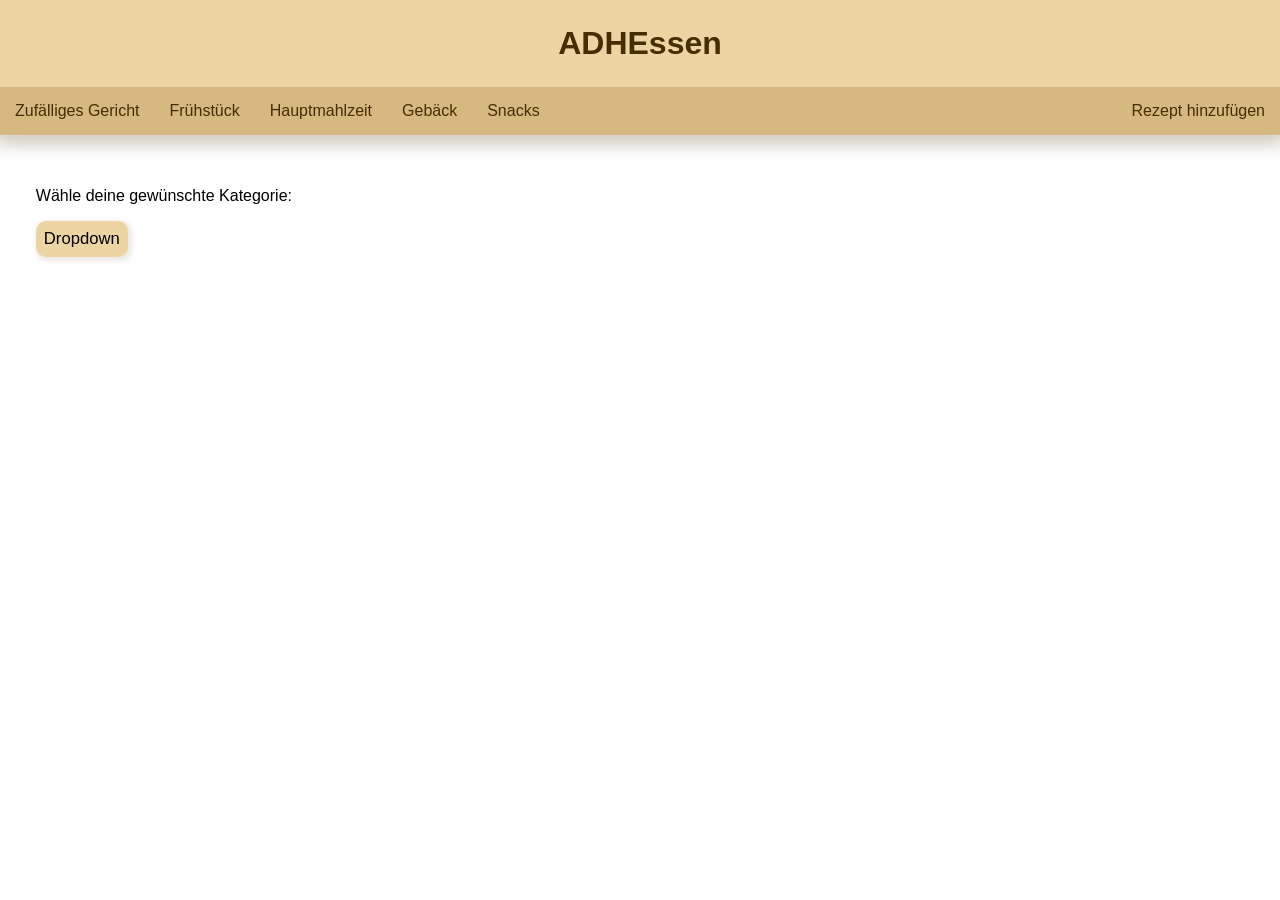
==== index.html @ 02a065a3 "added page addMeal, updated style" ====
<!DOCTYPE html>
<html lang="en">
<head>
    <meta charset="UTF-8">
    <meta name="viewport" content="width=device-width, initial-scale=1.0">
    <link rel="stylesheet" href="style.css">
    <title>ADHEssen Gerichtsauswahl</title>
</head>
<body>
    <header>
        <h1>ADHEssen</h1>
        <nav class="navbar">
            <ul>
                <li><a href="index.html">Zufälliges Gericht</a></li>
                <li><a href="breakfast.html">Frühstück</a></li>
                <li><a href="lunch.html">Hauptmahlzeit</a></li>
                <li><a href="baked.html">Gebäck</a></li>
                <li><a href="snacks.html">Snacks</a></li>
                <li style="float:right"><a href="addMeal.html">Rezept hinzufügen</a></li>
            </ul>
        </nav>
    </header>

    <main>
        <!-- Da ich scheinbar die hover-Option des Dropdownmenüs nicht stylen kann, muss ich eben ein eigenes bauen -->
        <div class="dropdown" id="dropdown">
            <p>Wähle deine gewünschte Kategorie: </p>
            <button onclick="showDropdown()" class="drpdwnBtn">Dropdown</button>
            <div>
                <ul class="dropdownContent" id="dropdownContent">
                    <li><button onclick="getRandomMeal('all')">alle</button></li>
                    <li><button onclick="getRandomMeal('Frühstück')">Frühstück</button></li>
                    <li><button onclick="getRandomLunch()">Hauptgericht</button></li>
                    <li><button onclick="getRandomMeal('Snack')">Snack</button></li>
                    <li><button onclick="getRandomMeal('Nudeln')">Kategorie Nudeln</button></li>
                    <li><button onclick="getRandomMeal('Reis')">Kategorie Reis</button></li>
                    <li><button onclick="getRandomMeal('Kartoffeln')">Kategorie Kartoffeln</button></li>
                    <li><button onclick="getRandomMeal('Suppen')">Kategorie Suppen</button></li>
                    <li><button onclick="getRandomMeal('Bohnen')">Kategorie Bohnen</button></li>
                    <li><button onclick="getRandomMeal('Sonstiges')">Kategorie Sonstiges</button></li>
                    <li><button onclick="getRandomMeal('Gebäck')">Gebäck</button></li>
                </ul>
            </div>
        </div>

        <div class="output" id="output"></div>
    </main>

    <footer>
        
    </footer>
    <script src="ADHEssenSelector.js"></script>
</body>
</html>
---- style.css ----
body{
    margin: 0;
    font-family: 'Franklin Gothic Medium', 'Arial Narrow', Arial, sans-serif;
}
header{
    background-color: #edd4a3;
    color: #472d00;
    text-align: center;
    margin: 0;
    box-shadow: 0px 5px 15px 5px #472d003d;
}
header h1{
    padding: 25px;
    margin: 0;
}

/* ---------------------------------------------------------------------------------------------- */

.navbar ul{
    list-style-type: none;
    background-color: #d6b980;
    padding: 0;
    margin: 0;
    overflow: hidden;
    text-align: center;
}
.navbar a{
    text-decoration: none;
    padding: 15px;
    color: #472d00;
    margin: 0;
    transition-timing-function: ease;
    transition: 0.3s;
}
.navbar li{
    float: left; /* Makes <li> elements float next to each other und dann bei .navbar ul overflow hidden, damit items nicht aus der Liste fallen oder so */
    padding-bottom: 15px;
    padding-top: 15px;
}
.navbar ul{
    position: sticky;
    top: 0;
}
.navbar ul li a:hover {
    background-color: #cba665;
    color: #352100;
    border-radius: 8px;
    box-shadow: 0px 0px 1px 1px inset #d6b980;
}
.navbar ul li a:active {
    background-color: #b88341;
    color: #281900;
}

/* ---------------------------------------------------------------------------------------------- */

main{
    padding: 2.8%;
    flex: 1;
}
.drpdwnBtn{
    border-radius: 10px;
    font-size: 12.5pt;
    padding: 8px;
    border: none;
    background-color: #edd4a3;
    box-shadow: 2px 2px 5px 2px #472d001b;
    transition-timing-function: ease;
    transition: 0.4s;
}
.drpdwnBtn:hover{
    background-color: #cba665;
    cursor: pointer;
    font-size: 16pt;
    padding: 15px;
    border-radius: 17px;
    box-shadow: 3px 3px 10px 3px #472d003d;
}
.drpdwnBtn:active{
    background-color: #b88341;
}

.dropdownContent{
    display: none;
    list-style-type: none;
    background-color: #edd4a3;
    color: #352100;
    border-radius: 10px;
    transition-timing-function: ease;
    transition: 0.4s;
    box-shadow: 5px 5px 15px 5px #472d003d;
}
.dropdownContent.show{
    display: block;
    width: 15%;
}
.dropdownContent.show li{
    padding: 5px;
}
.dropdownContent.show li:hover{
    background-color: #cba665;
    cursor: pointer;
    border-radius: 10px;
}
.dropdownContent.show li:active{
    background-color: #b88341;
}
.dropdownContent.show button{
    background-color: transparent;
    border: none;
    font-size: 12pt;
}
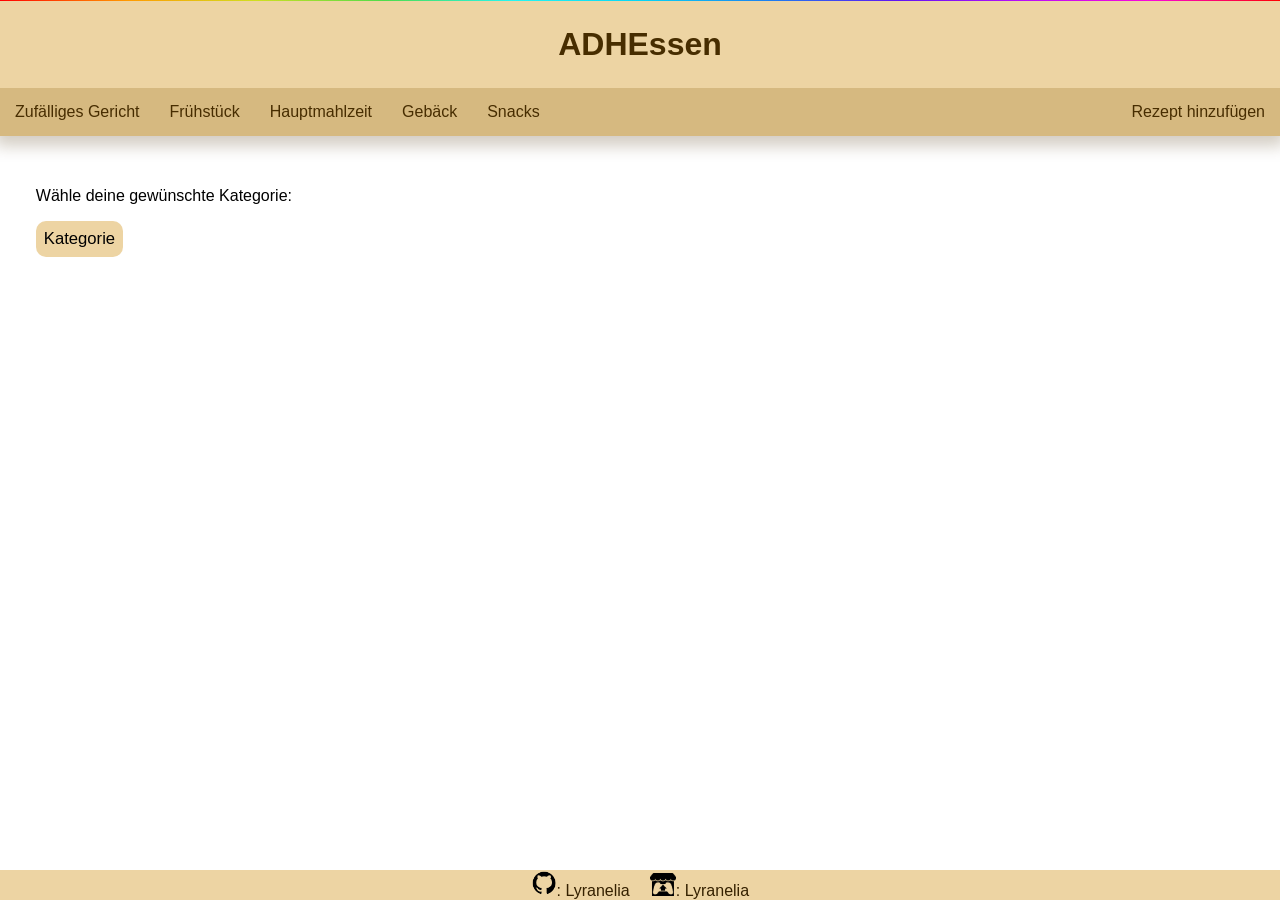
==== commit 7185c769: "refined dropdown menu and form" ====
--- a/index.html
+++ b/index.html
@@ -8,6 +8,7 @@
 </head>
 <body>
     <header>
+        <div class="balken"></div>
         <h1>ADHEssen</h1>
         <nav class="navbar">
             <ul>
@@ -25,20 +26,20 @@
         <!-- Da ich scheinbar die hover-Option des Dropdownmenüs nicht stylen kann, muss ich eben ein eigenes bauen -->
         <div class="dropdown" id="dropdown">
             <p>Wähle deine gewünschte Kategorie: </p>
-            <button onclick="showDropdown()" class="drpdwnBtn">Dropdown</button>
+            <button onclick="showDropdown()" class="drpdwnBtn">Kategorie</button>
             <div>
                 <ul class="dropdownContent" id="dropdownContent">
-                    <li><button onclick="getRandomMeal('all')">alle</button></li>
-                    <li><button onclick="getRandomMeal('Frühstück')">Frühstück</button></li>
-                    <li><button onclick="getRandomLunch()">Hauptgericht</button></li>
-                    <li><button onclick="getRandomMeal('Snack')">Snack</button></li>
-                    <li><button onclick="getRandomMeal('Nudeln')">Kategorie Nudeln</button></li>
-                    <li><button onclick="getRandomMeal('Reis')">Kategorie Reis</button></li>
-                    <li><button onclick="getRandomMeal('Kartoffeln')">Kategorie Kartoffeln</button></li>
-                    <li><button onclick="getRandomMeal('Suppen')">Kategorie Suppen</button></li>
-                    <li><button onclick="getRandomMeal('Bohnen')">Kategorie Bohnen</button></li>
-                    <li><button onclick="getRandomMeal('Sonstiges')">Kategorie Sonstiges</button></li>
-                    <li><button onclick="getRandomMeal('Gebäck')">Gebäck</button></li>
+                    <li><button onclick="selectCategory('alle'); getRandomMeal('all');">alle</button></li>
+                    <li><button onclick="selectCategory('Frühstück'); getRandomMeal('Frühstück')">Frühstück</button></li>
+                    <li><button onclick="selectCategory('Hauptgericht'); getRandomMeal()">Hauptgericht</button></li>
+                    <li><button onclick="selectCategory('Snack'); getRandomMeal('Snack')">Snack</button></li>
+                    <li><button onclick="selectCategory('Hauptgericht: Nudeln'); getRandomMeal('Nudeln')">Kategorie Nudeln</button></li>
+                    <li><button onclick="selectCategory('Hauptgericht: Reis'); getRandomMeal('Reis')">Kategorie Reis</button></li>
+                    <li><button onclick="selectCategory('Hauptgericht: Kartoffeln'); getRandomMeal('Kartoffeln')">Kategorie Kartoffeln</button></li>
+                    <li><button onclick="selectCategory('Hauptgericht: Suppen'); getRandomMeal('Suppen')">Kategorie Suppen</button></li>
+                    <li><button onclick="selectCategory('Hauptgericht: Bohnen'); getRandomMeal('Bohnen')">Kategorie Bohnen</button></li>
+                    <li><button onclick="selectCategory('Hauptgericht: Sonstiges'); getRandomMeal('Sonstiges')">Kategorie Sonstiges</button></li>
+                    <li><button onclick="selectCategory('Gebäck'); getRandomMeal('Gebäck')">Gebäck</button></li>
                 </ul>
             </div>
         </div>
@@ -47,7 +48,9 @@
     </main>
 
     <footer>
-        
+        <a href="https://github.com/Lyranelia/"><img src="./src/GitHub Logo.png" width="2%" alt="GitHub Logo">: Lyranelia</a>
+        <a href="https://lyranelia.itch.io/"><img src="./src/itchio logo.png" width="2%" alt="itch.io Logo">: Lyranelia</a>
+        <div class="balken"></div>
     </footer>
     <script src="ADHEssenSelector.js"></script>
 </body>
--- a/style.css
+++ b/style.css
@@ -8,6 +8,11 @@
     text-align: center;
     margin: 0;
     box-shadow: 0px 5px 15px 5px #472d003d;
+}
+.balken{
+    width: 100%;
+    height: 0.5px;
+    background: linear-gradient(90deg, rgba(255,0,0,1) 0%, rgba(255,154,0,1) 10%, rgba(208,222,33,1) 20%, rgba(79,220,74,1) 30%, rgb(38, 245, 241) 40%, rgb(7, 213, 245) 50%, rgba(28,127,238,1) 60%, rgba(95,21,242,1) 70%, rgba(186,12,248,1) 80%, rgba(251,7,217,1) 90%, rgba(255,0,0,1) 100%);
 }
 header h1{
     padding: 25px;
@@ -64,7 +69,6 @@
     padding: 8px;
     border: none;
     background-color: #edd4a3;
-    box-shadow: 2px 2px 5px 2px #472d001b;
     transition-timing-function: ease;
     transition: 0.4s;
 }
@@ -74,39 +78,114 @@
     font-size: 16pt;
     padding: 15px;
     border-radius: 17px;
-    box-shadow: 3px 3px 10px 3px #472d003d;
 }
 .drpdwnBtn:active{
     background-color: #b88341;
 }
 
+#drpdwnBtnAddMeal, .submitBtn{
+    border-radius: 10px;
+    font-size: 12.5pt;
+    padding: 8px;
+    border: none;
+    background-color: #edd4a3;
+    transition-timing-function: ease;
+    transition: 0.4s;
+}
+#drpdwnBtnAddMeal:hover, .submitBtn:hover{
+    background-color: #cba665;
+    cursor: pointer;
+    font-size: 14pt;
+    padding: 11px;
+    border-radius: 14px;
+}
+#drpdwnBtnAddMeal:active, .submitBtn:active{
+    background-color: #b88341;
+}
+
 .dropdownContent{
     display: none;
-    list-style-type: none;
+    transition-timing-function: ease;
+    transition: 0.4s;
+}
+.dropdownContent.show{
+    display: block;
+    position: absolute;
+    z-index: 5;
+    margin-left: 18%;
+    margin-top: 24%;
+    width: 15%;
     background-color: #edd4a3;
     color: #352100;
     border-radius: 10px;
-    transition-timing-function: ease;
-    transition: 0.4s;
+    list-style-type: none;
     box-shadow: 5px 5px 15px 5px #472d003d;
 }
-.dropdownContent.show{
-    display: block;
-    width: 15%;
-}
-.dropdownContent.show li{
+.dropdownContent.show button{
+    background-color: transparent;
+    text-align: left;
+    border: none;
+    font-size: 12pt;
+    width: 100%;
+    height: 100%;
     padding: 5px;
 }
-.dropdownContent.show li:hover{
+.dropdownContent.show button:hover{
     background-color: #cba665;
     cursor: pointer;
     border-radius: 10px;
 }
-.dropdownContent.show li:active{
+.dropdownContent.show button:active{
     background-color: #b88341;
 }
-.dropdownContent.show button{
-    background-color: transparent;
+
+/* ---------------------------------------------------------------------------------------------- */
+
+form{
+    display: flex;
+    flex-direction: column;
+}
+form > div{
+    display: flex;
+    align-items: center;
+    gap: 12px;
+    margin: 5px;
+}
+form label{
+    width: 15%;
+    flex-shrink: 0;
+    text-align: right;
+}
+form input, form button,
+form .dropdown{
+    flex: 0.4;
+}
+
+input{
+    padding: 10px;
+    border-radius: 10px;
     border: none;
-    font-size: 12pt;
+    background-color: #f9e6c0;
+    color: #352100;
+    font-size: 13.5pt;
+}
+
+.submitBtn{   /* erbt alles von weiter oben bei #drpdwnBtnAddMeal */
+    flex: 0.5;
+    margin-top: 3.5%;
+}
+
+/* ---------------------------------------------------------------------------------------------- */
+
+footer{
+    position: fixed;
+    bottom: 0;
+    background-color: #edd4a3;
+    width: 100%;
+    text-align: center;
+}
+footer a{
+    text-decoration: none;
+    color: #352100;
+    padding: 8px;
 }
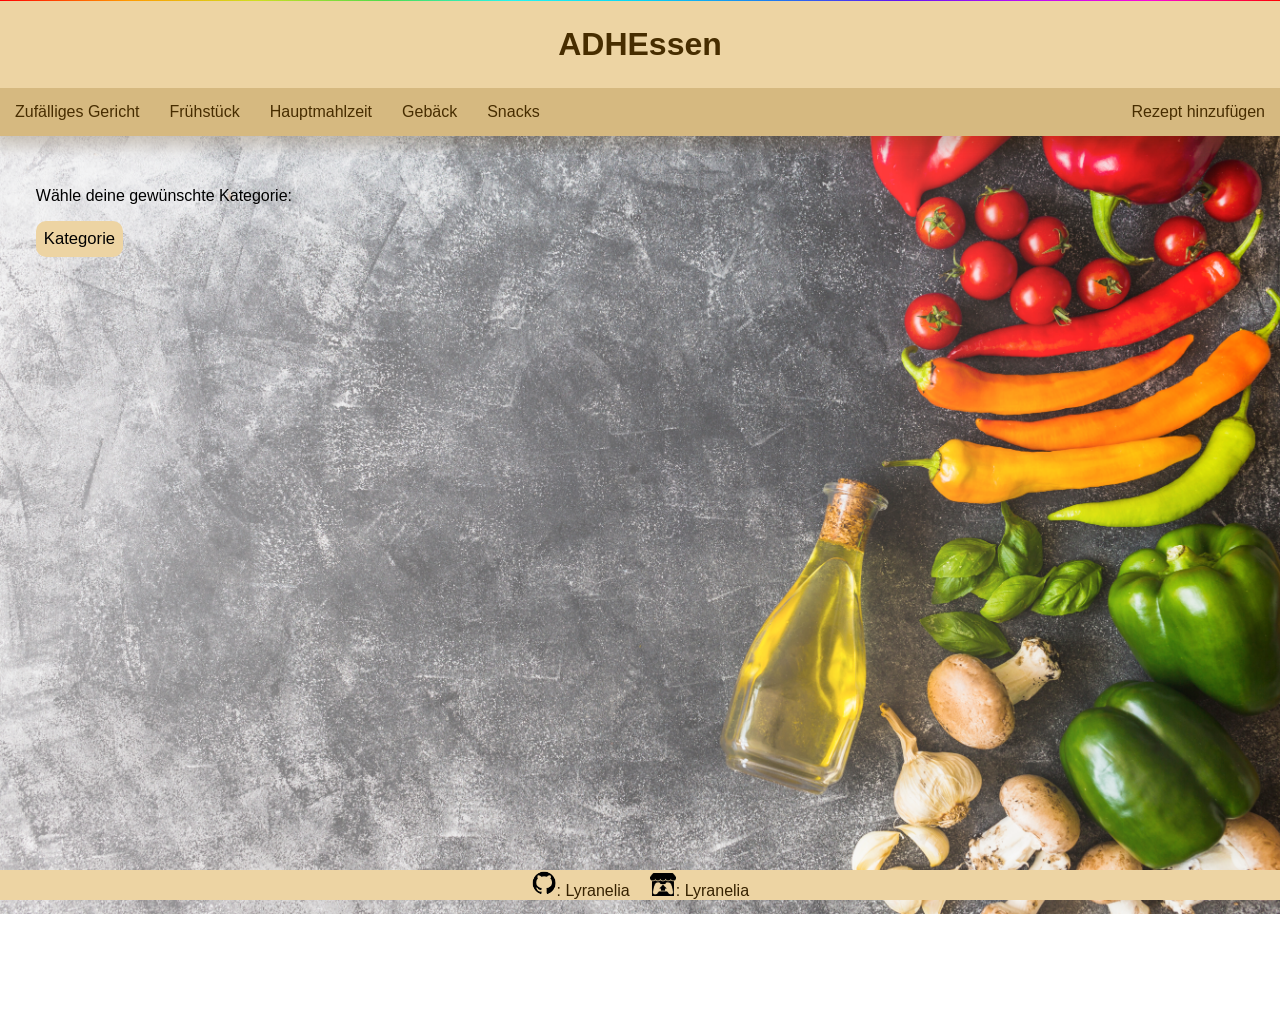
==== commit 6316ef3c: "added background, fixed js issue with the 'random' page" ====
--- a/index.html
+++ b/index.html
@@ -48,8 +48,8 @@
     </main>
 
     <footer>
-        <a href="https://github.com/Lyranelia/"><img src="./src/GitHub Logo.png" width="2%" alt="GitHub Logo">: Lyranelia</a>
-        <a href="https://lyranelia.itch.io/"><img src="./src/itchio logo.png" width="2%" alt="itch.io Logo">: Lyranelia</a>
+        <a href="https://github.com/Lyranelia/" target="_blank"><img src="./src/GitHub Logo.png" width="2%" alt="GitHub Logo">: Lyranelia</a>
+        <a href="https://lyranelia.itch.io/" target="_blank"><img src="./src/itchio logo.png" width="2%" alt="itch.io Logo">: Lyranelia</a>
         <div class="balken"></div>
     </footer>
     <script src="ADHEssenSelector.js"></script>
--- a/style.css
+++ b/style.css
@@ -60,8 +60,27 @@
 /* ---------------------------------------------------------------------------------------------- */
 
 main{
+    position: relative;
     padding: 2.8%;
     flex: 1;
+}
+main::before{
+    position: absolute;
+    content: "";
+    background-image: url(./src/olive-oil-with-colorful-vegetables-grunge-textured-background.jpg);
+    background-repeat: no-repeat;
+    background-attachment: fixed;
+    height: 100vh;
+    inset: 0;
+    background-size: cover;
+    /* opacity: 0.7; */
+    /* -webkit-mask-image: linear-gradient(to right, rgba(0, 0, 0, 0.215), rgba(0, 0, 0, 0)); */
+    mask-image: linear-gradient(to right, rgba(0, 0, 0, 0.5), rgba(0, 0, 0, 1));
+    z-index: -1;
+}
+
+.dropdown{
+    position: relative;
 }
 .drpdwnBtn{
     border-radius: 10px;
@@ -83,7 +102,7 @@
     background-color: #b88341;
 }
 
-#drpdwnBtnAddMeal, .submitBtn{
+#drpdwnBtnAddMeal, .submitBtn, .removeIngredientBtn{
     border-radius: 10px;
     font-size: 12.5pt;
     padding: 8px;
@@ -92,19 +111,21 @@
     transition-timing-function: ease;
     transition: 0.4s;
 }
-#drpdwnBtnAddMeal:hover, .submitBtn:hover{
+#drpdwnBtnAddMeal:hover, .submitBtn:hover, .removeIngredientBtn:hover{
     background-color: #cba665;
     cursor: pointer;
     font-size: 14pt;
     padding: 11px;
     border-radius: 14px;
 }
-#drpdwnBtnAddMeal:active, .submitBtn:active{
+#drpdwnBtnAddMeal:active, .submitBtn:active, .removeIngredientBtn:active{
     background-color: #b88341;
 }
 
 .dropdownContent{
     display: none;
+    padding: 0;
+    margin: 0;
     transition-timing-function: ease;
     transition: 0.4s;
 }
@@ -112,14 +133,16 @@
     display: block;
     position: absolute;
     z-index: 5;
-    margin-left: 18%;
-    margin-top: 24%;
+    /* margin-left: 18%;
+    margin-top: 24%; */
     width: 15%;
     background-color: #edd4a3;
     color: #352100;
     border-radius: 10px;
     list-style-type: none;
     box-shadow: 5px 5px 15px 5px #472d003d;
+    top: 100%;
+    left: 0;
 }
 .dropdownContent.show button{
     background-color: transparent;
@@ -128,7 +151,8 @@
     font-size: 12pt;
     width: 100%;
     height: 100%;
-    padding: 5px;
+    padding: 6px;
+    padding-left: 10px;
 }
 .dropdownContent.show button:hover{
     background-color: #cba665;
@@ -167,13 +191,23 @@
     border: none;
     background-color: #f9e6c0;
     color: #352100;
-    font-size: 13.5pt;
-}
+    font-size: 12.5pt;
+    opacity: 0.9;
+}
+
+
 
 .submitBtn{   /* erbt alles von weiter oben bei #drpdwnBtnAddMeal */
     flex: 0.5;
     margin-top: 3.5%;
 }
+.removeIngredientBtn{
+    /* width: 5%;
+    height: 3%; */
+    font-size: 9pt;
+    padding: 2px;
+    background-color: #c7562d;
+}
 
 /* ---------------------------------------------------------------------------------------------- */
 
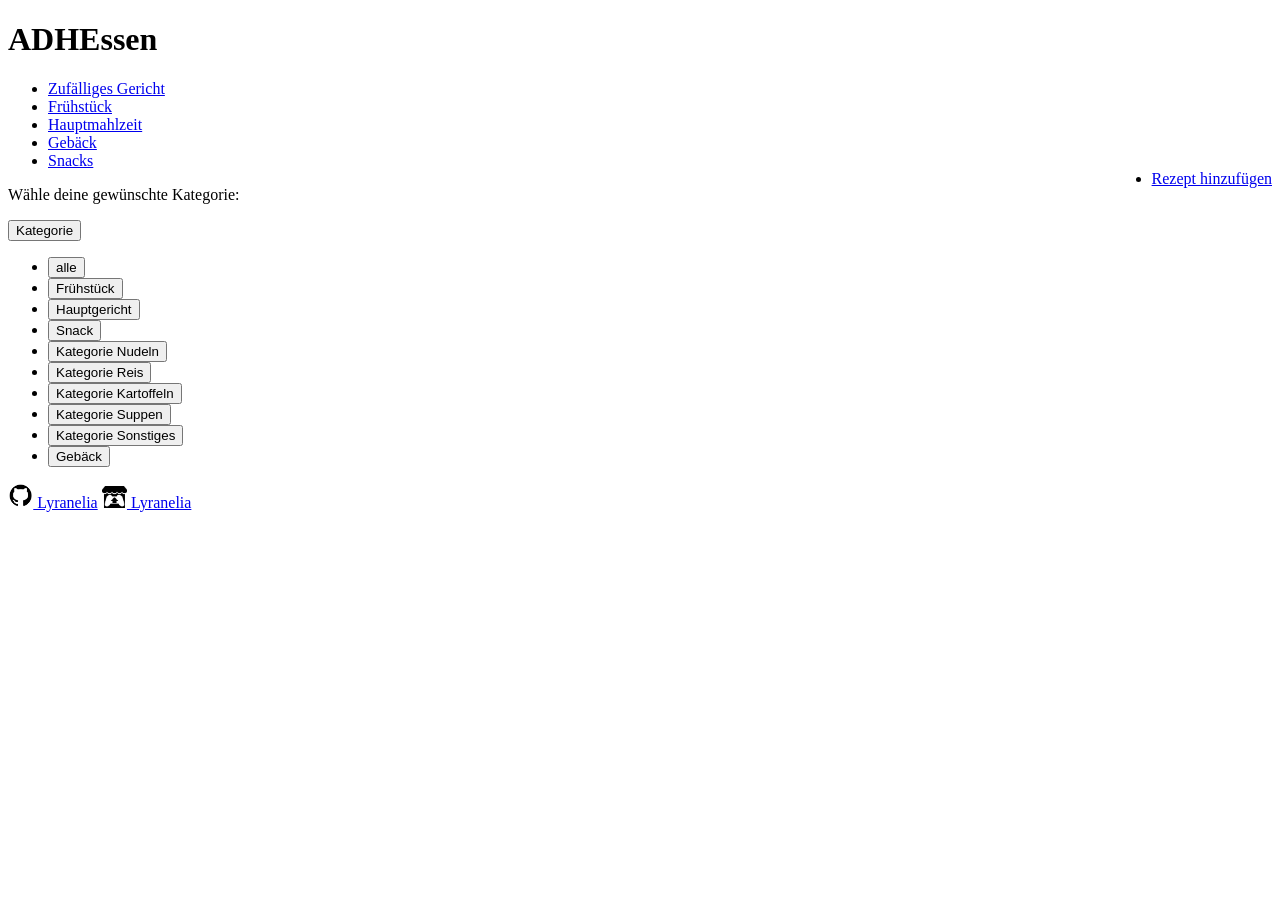
==== commit ce6d2ced: "refined css (gotta do more)" ====
--- a/index.html
+++ b/index.html
@@ -3,7 +3,7 @@
 <head>
     <meta charset="UTF-8">
     <meta name="viewport" content="width=device-width, initial-scale=1.0">
-    <link rel="stylesheet" href="style.css">
+    <link rel="stylesheet" href="style2.css">
     <title>ADHEssen Gerichtsauswahl</title>
 </head>
 <body>
@@ -12,7 +12,7 @@
         <h1>ADHEssen</h1>
         <nav class="navbar">
             <ul>
-                <li><a href="index.html">Zufälliges Gericht</a></li>
+                <li><a href="index.html" aria-current="page">Zufälliges Gericht</a></li>
                 <li><a href="breakfast.html">Frühstück</a></li>
                 <li><a href="lunch.html">Hauptmahlzeit</a></li>
                 <li><a href="baked.html">Gebäck</a></li>
@@ -37,7 +37,6 @@
                     <li><button onclick="selectCategory('Hauptgericht: Reis'); getRandomMeal('Reis')">Kategorie Reis</button></li>
                     <li><button onclick="selectCategory('Hauptgericht: Kartoffeln'); getRandomMeal('Kartoffeln')">Kategorie Kartoffeln</button></li>
                     <li><button onclick="selectCategory('Hauptgericht: Suppen'); getRandomMeal('Suppen')">Kategorie Suppen</button></li>
-                    <li><button onclick="selectCategory('Hauptgericht: Bohnen'); getRandomMeal('Bohnen')">Kategorie Bohnen</button></li>
                     <li><button onclick="selectCategory('Hauptgericht: Sonstiges'); getRandomMeal('Sonstiges')">Kategorie Sonstiges</button></li>
                     <li><button onclick="selectCategory('Gebäck'); getRandomMeal('Gebäck')">Gebäck</button></li>
                 </ul>
@@ -48,8 +47,8 @@
     </main>
 
     <footer>
-        <a href="https://github.com/Lyranelia/" target="_blank"><img src="./src/GitHub Logo.png" width="2%" alt="GitHub Logo">: Lyranelia</a>
-        <a href="https://lyranelia.itch.io/" target="_blank"><img src="./src/itchio logo.png" width="2%" alt="itch.io Logo">: Lyranelia</a>
+        <a href="https://github.com/Lyranelia/" target="_blank"><img src="./src/GitHub Logo.png" width="2%" alt="GitHub Logo"> Lyranelia</a>
+        <a href="https://lyranelia.itch.io/" target="_blank"><img src="./src/itchio logo.png" width="2%" alt="itch.io Logo"> Lyranelia</a>
         <div class="balken"></div>
     </footer>
     <script src="ADHEssenSelector.js"></script>
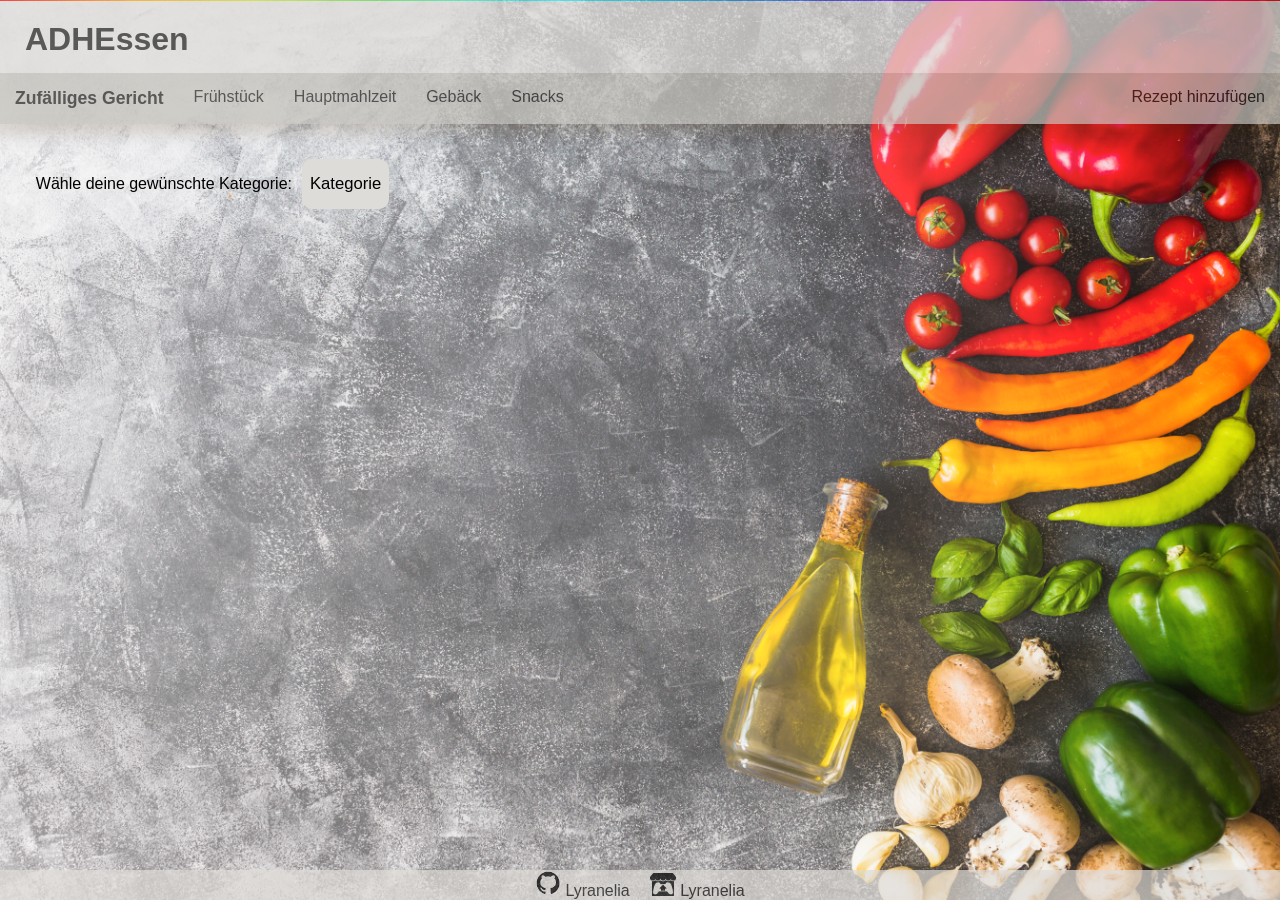
==== commit 5f8eb0a4: "added functionality to the randomButton and localStorage with .json upload" ====
--- a/index.html
+++ b/index.html
@@ -32,7 +32,7 @@
                     <li><button onclick="selectCategory('alle'); getRandomMeal('all');">alle</button></li>
                     <li><button onclick="selectCategory('Frühstück'); getRandomMeal('Frühstück')">Frühstück</button></li>
                     <li><button onclick="selectCategory('Hauptgericht'); getRandomMeal()">Hauptgericht</button></li>
-                    <li><button onclick="selectCategory('Snack'); getRandomMeal('Snack')">Snack</button></li>
+                    <li><button onclick="selectCategory('Snack'); getRandomMeal('Snacks')">Snack</button></li>
                     <li><button onclick="selectCategory('Hauptgericht: Nudeln'); getRandomMeal('Nudeln')">Kategorie Nudeln</button></li>
                     <li><button onclick="selectCategory('Hauptgericht: Reis'); getRandomMeal('Reis')">Kategorie Reis</button></li>
                     <li><button onclick="selectCategory('Hauptgericht: Kartoffeln'); getRandomMeal('Kartoffeln')">Kategorie Kartoffeln</button></li>
--- a/style2.css
+++ b/style2.css
@@ -0,0 +1,325 @@
+/*  ================================================================
+    RESET & BASICS
+    ================================================================ */
+*{
+    box-sizing: border-box;
+}
+body{
+    margin: 0;
+    font-family: 'Franklin Gothic Medium', 'Arial Narrow', Arial, sans-serif;
+}
+
+/*  ================================================================
+    PALETTE
+    ================================================================ */
+:root{
+    --color-bg: #dedcd8;        /*bg für background btw*/
+    --color-bg-hover-and-input: #c1beb8;
+    --color-bg-active: #adaba7;
+    --color-text: #21201e;
+    --color-text-dark: #151412;
+    --color-remove: #c7562d;
+    --color-remove-hover: #a9431e;
+    --color-remove-active: #933614;
+    --shadow: 0px 5px 15px 5px #472d003d;
+}
+
+/*  ================================================================
+    HEADER
+    ================================================================ */
+header{
+    background-color: var(--color-bg);
+    color: var(--color-text);
+    text-align: left;
+    margin: 0;
+    box-shadow: var(--shadow);
+    opacity: 0.72;
+}
+header h1{
+    padding: 25px;
+    padding-top: 20px;
+    padding-bottom: 15px;
+    margin: 0;
+}
+.balken{
+    width: 100%;
+    height: 0.5px;
+    background: linear-gradient(90deg, rgba(255,0,0,1) 0%, rgba(255,154,0,1) 10%, rgba(208,222,33,1) 20%, rgba(79,220,74,1) 30%, rgb(38, 245, 241) 40%, rgb(7, 213, 245) 50%, rgba(28,127,238,1) 60%, rgba(95,21,242,1) 70%, rgba(186,12,248,1) 80%, rgba(251,7,217,1) 90%, rgba(255,0,0,1) 100%);
+}
+
+/*  ================================================================
+    NAVBAR
+    ================================================================ */
+.navbar ul{
+    list-style-type: none;
+    background-color: var(--color-bg-hover-and-input);
+    padding: 0;
+    margin: 0;
+    overflow: hidden;
+    text-align: center;
+    position: sticky;
+    top: 0;
+}
+.navbar li{
+    float: left; /* nebeneinander, .navbar ul overflow:hidden verhindert, dass was rausfällt */
+    padding-top: 15px;
+    padding-bottom: 15px;
+}
+.navbar a{
+    text-decoration: none;
+    padding: 15px;
+    margin: 0;
+    color: var(--color-text);
+    transition: 0.3s ease;
+    opacity: 1;
+}
+.navbar ul li a:hover{
+    background-color: var(--color-bg-hover-and-input);
+    color: var(--color-text-dark);
+    border-radius: 8px;
+    box-shadow: 0px 0px 1px 1px inset #c4d3d8;
+}
+.navbar ul li a:active{
+    background-color: var(--color-bg-active);
+    color: #281900;
+}
+.navbar a[aria-current="page"]{
+    font-weight: bold;
+    font-size: 1.1em;
+}
+
+/*  ================================================================
+    MAIN / HINTERGRUNDBILD
+    ================================================================ */
+main{
+    position: relative;
+    padding: 2.8%;
+    flex: 1;
+}
+body::before{
+    content: "";
+    position: fixed;
+    inset: 0;
+    z-index: -1;
+    /* height: 100vh; */
+    background-image: url(./src/olive-oil-with-colorful-vegetables-grunge-textured-background.jpg);
+    background-repeat: no-repeat;
+    background-attachment: fixed;
+    background-size: cover;
+    mask-image: linear-gradient(to right, rgba(0, 0, 0, 0.5), rgba(0, 0, 0, 1));
+}
+
+/* ================================================================
+    BUTTONS
+    ================================================================ */
+@keyframes pulse{
+    0%, 100% { transform: scale(1); }
+    50%      { transform: scale(1.5); }
+}
+@keyframes pulseSmall{
+    0%, 100% { transform: scale(1); }
+    50%      { transform: scale(1.15); }
+}
+
+.drpdwnBtn,
+#drpdwnBtnAddMeal,
+.addButton,
+.submitBtn,
+.removeIngredientBtn{
+    border: none;
+    border-radius: 10px;
+    padding: 8px;
+    font-size: 12.5pt;
+    background-color: var(--color-bg);
+    transition: background-color 0.4s ease;
+}
+
+.drpdwnBtn:hover{
+    animation: pulse 0.8s ease;
+    background-color: var(--color-bg-hover-and-input);
+    cursor: pointer;
+}
+.drpdwnBtn:active{
+    background-color: var(--color-bg-active);
+}
+
+#drpdwnBtnAddMeal:hover,
+.submitBtn:hover,
+.removeIngredientBtn:hover,
+.addButton:hover{
+    animation: pulseSmall 0.8s ease;
+    background-color: var(--color-bg-hover-and-input);
+    cursor: pointer;
+}
+#drpdwnBtnAddMeal:active,
+.submitBtn:active,
+.removeIngredientBtn:active,
+.addButton:active{
+    background-color: var(--color-bg-active);
+}
+
+/* ä tänschn, plies +++++++++++++++++++++++++++++++++++++++++++++++++++++*/
+#drpdwnBtnAddMeal{
+    flex: 0.552;
+}
+/* ä tänschn, plies +++++++++++++++++++++++++++++++++++++++++++++++++++++*/
+
+
+
+.removeIngredientBtn{
+    width: auto;
+    height: auto;
+    padding: 2px 6px;
+    font-size: 9pt;
+    background-color: var(--color-remove);
+}
+.removeIngredientBtn:hover{
+    background-color: var(--color-remove-hover);
+}
+.removeIngredientBtn:active{
+    background-color: var(--color-remove-active);
+}
+
+
+/* ================================================================
+    DROPDOWN
+    ================================================================ */
+.dropdown{
+    position: relative;
+    display: flex;
+    gap: 10px;
+}
+.dropdownContent{
+    display: none;
+    margin: 0;
+    padding: 0;
+    transition: 0.4s ease;
+}
+.dropdownContent.show{
+    display: block;
+    position: absolute;
+    z-index: 5;
+    top: 100%;
+    left: 0;
+    width: 15%;
+    list-style-type: none;
+    background-color: var(--color-bg);
+    color: var(--color-text-dark);
+    border-radius: 10px;
+    box-shadow: var(--shadow);
+}
+.dropdownContent.show button{
+    width: 100%;
+    height: 100%;
+    padding: 6px 6px 6px 10px;
+    background-color: transparent;
+    border: none;
+    text-align: left;
+    font-size: 12pt;
+}
+.dropdownContent.show button:hover{
+    background-color: var(--color-bg-hover-and-input);
+    border-radius: 10px;
+    cursor: pointer;
+}
+.dropdownContent.show button:active{
+    background-color: var(--color-bg-active);
+}
+
+/*  ================================================================
+    FORM
+    ================================================================ */
+input{
+    padding: 10px;
+    border-radius: 10px;
+    border: none;
+    background-color: var(--color-bg-hover-and-input);
+    color: var(--color-text-dark);
+    font-size: 12.5pt;
+    opacity: 0.8;
+}
+
+form{
+    display: flex;
+    flex-direction: column;
+}
+form > div{
+    display: flex;
+    align-items: center;
+    gap: 12px;
+    margin: 5px;
+}
+form label{
+    width: 15%;
+    flex-shrink: 0;
+    text-align: right;
+}
+
+
+#name,
+.dropdown,
+.ingredientsWrapper{
+    flex: 0.5 0 10%;
+}
+
+.ingredientsWrapper{
+    display: flex;
+    flex-direction: column;
+    gap: 8px;
+}
+
+
+.ingredientRow{
+    position: relative;
+}
+.ingredientRow .ingredientName{
+    width: 100%;
+}
+.ingredientRow .removeIngredientBtn{
+    position: absolute;
+    top: 50%;
+    left: 100%;
+    transform: translateY(-50%);
+    margin-left: 8px;
+    white-space: nowrap;
+}
+
+.addButton{
+    align-self: flex-start;
+}
+
+.submitBtn{
+    flex: 0 0 40%;
+    margin-top: 3.5%;
+}
+
+
+/*  ================================================================
+    RECIPE-OUTPUT
+    ================================================================ */
+.output:not(:empty){
+    padding: 4%;
+    padding-top: 1%;
+    background-color: #e1e0de8e;
+    color: var(--color-text);
+    border-radius: 20px;
+    width: fit-content;
+    margin: 1%;
+}
+
+/*  ================================================================
+    FOOTER
+    ================================================================ */
+footer{
+    position: fixed;
+    bottom: 0;
+    width: 100%;
+    text-align: center;
+    background-color: var(--color-bg);
+    opacity: 0.7;
+}
+footer a{
+    padding: 8px;
+    color: var(--color-text-dark);
+    text-decoration: none;
+}
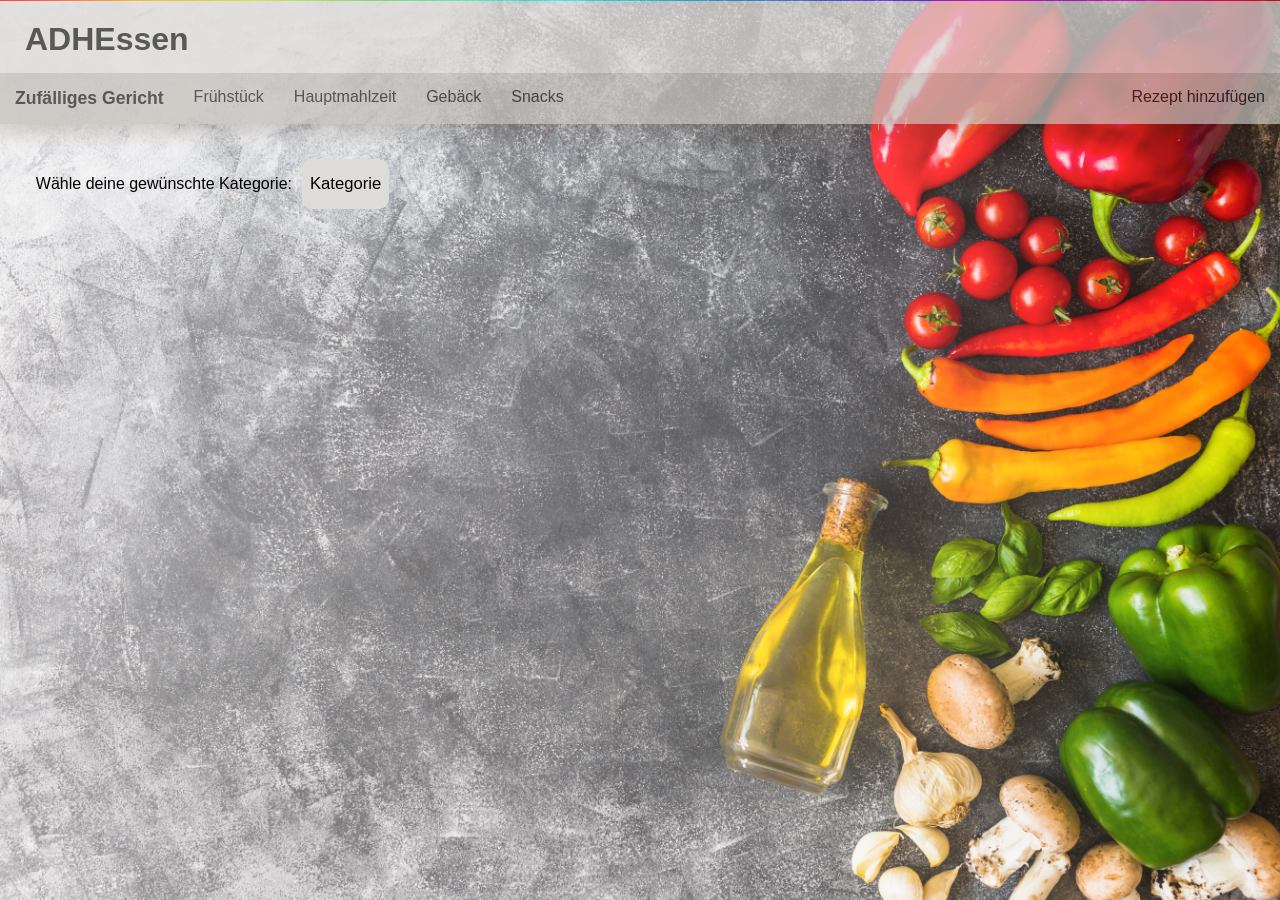
==== commit 57a51f98: "refined css" ====
--- a/index.html
+++ b/index.html
@@ -31,7 +31,7 @@
                 <ul class="dropdownContent" id="dropdownContent">
                     <li><button onclick="selectCategory('alle'); getRandomMeal('all');">alle</button></li>
                     <li><button onclick="selectCategory('Frühstück'); getRandomMeal('Frühstück')">Frühstück</button></li>
-                    <li><button onclick="selectCategory('Hauptgericht'); getRandomMeal()">Hauptgericht</button></li>
+                    <li><button onclick="selectCategory('Hauptgericht'); getRandomMeal(['Nudeln', 'Reis', 'Kartoffeln', 'Suppen', 'Sonstiges'])">Hauptgericht</button></li>
                     <li><button onclick="selectCategory('Snack'); getRandomMeal('Snacks')">Snack</button></li>
                     <li><button onclick="selectCategory('Hauptgericht: Nudeln'); getRandomMeal('Nudeln')">Kategorie Nudeln</button></li>
                     <li><button onclick="selectCategory('Hauptgericht: Reis'); getRandomMeal('Reis')">Kategorie Reis</button></li>
@@ -47,9 +47,9 @@
     </main>
 
     <footer>
-        <a href="https://github.com/Lyranelia/" target="_blank"><img src="./src/GitHub Logo.png" width="2%" alt="GitHub Logo"> Lyranelia</a>
+        <!-- <a href="https://github.com/Lyranelia/" target="_blank"><img src="./src/GitHub Logo.png" width="2%" alt="GitHub Logo"> Lyranelia</a>
         <a href="https://lyranelia.itch.io/" target="_blank"><img src="./src/itchio logo.png" width="2%" alt="itch.io Logo"> Lyranelia</a>
-        <div class="balken"></div>
+        <div class="balken"></div> -->
     </footer>
     <script src="ADHEssenSelector.js"></script>
 </body>
--- a/style2.css
+++ b/style2.css
@@ -16,6 +16,7 @@
     --color-bg: #dedcd8;        /*bg für background btw*/
     --color-bg-hover-and-input: #c1beb8;
     --color-bg-active: #adaba7;
+    --color-bg-active-darker: #9b9995;
     --color-text: #21201e;
     --color-text-dark: #151412;
     --color-remove: #c7562d;
@@ -74,13 +75,13 @@
     opacity: 1;
 }
 .navbar ul li a:hover{
-    background-color: var(--color-bg-hover-and-input);
+    background-color: var(--color-bg-active);
     color: var(--color-text-dark);
     border-radius: 8px;
-    box-shadow: 0px 0px 1px 1px inset #c4d3d8;
+    box-shadow: 0px 0px 1px 1px inset var(--color-bg-active);
 }
 .navbar ul li a:active{
-    background-color: var(--color-bg-active);
+    background-color: var(--color-bg-active-darker);
     color: #281900;
 }
 .navbar a[aria-current="page"]{
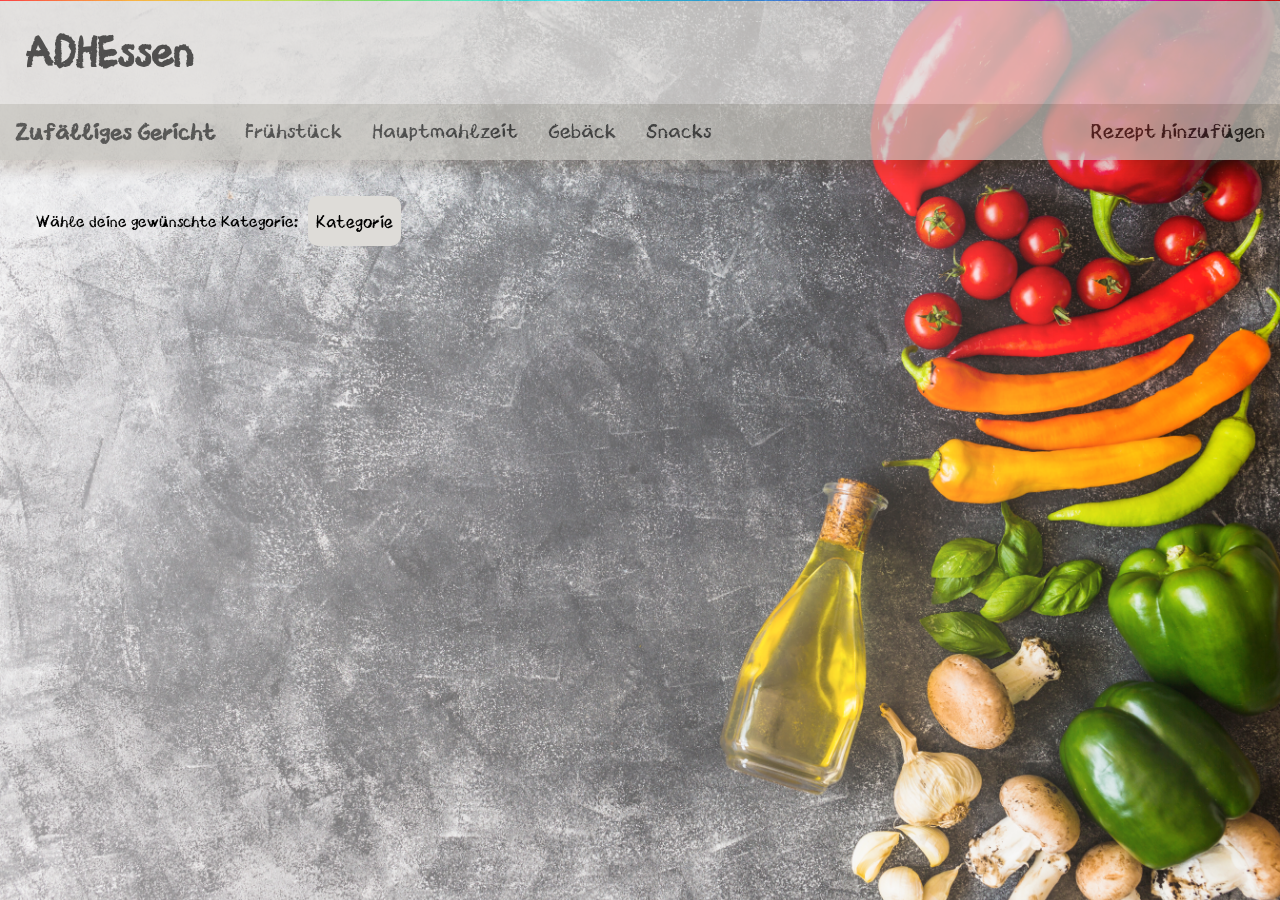
==== commit 2cf7624e: "added homepage" ====
--- a/index.html
+++ b/index.html
@@ -9,7 +9,7 @@
 <body>
     <header>
         <div class="balken"></div>
-        <h1>ADHEssen</h1>
+        <h1><a href="homepage.html" target="_blank" class="header">ADHEssen</a></h1>
         <nav class="navbar">
             <ul>
                 <li><a href="index.html" aria-current="page">Zufälliges Gericht</a></li>
--- a/style2.css
+++ b/style2.css
@@ -1,4 +1,24 @@
 /*  ================================================================
+    FONT
+    ================================================================ */
+@font-face {
+    font-family: 'Chalk';
+    src: url(.\\src\\Chalk.otf) format('opentype');
+    font-display: swap;
+}
+@font-face {
+    font-family: 'FuturaHand';
+    src: url(.\\src\\FuturaHand.ttf) format('truetype');
+    font-display: swap;
+}
+@font-face {
+    font-family: 'CrayonLibre';
+    src: url(.\\src\\CrayonLibre.ttf) format('truetype');
+    font-display: swap;
+}
+
+
+    /*  ================================================================
     RESET & BASICS
     ================================================================ */
 *{
@@ -6,7 +26,7 @@
 }
 body{
     margin: 0;
-    font-family: 'Franklin Gothic Medium', 'Arial Narrow', Arial, sans-serif;
+    font-family: 'CrayonLibre', 'Chalkchalk', 'Franklin Gothic Medium', 'Arial Narrow', Arial, sans-serif;
 }
 
 /*  ================================================================
@@ -31,16 +51,20 @@
 header{
     background-color: var(--color-bg);
     color: var(--color-text);
+    font-family: 'CrayonLibre', 'Chalk', 'Chalkchalk', 'Franklin Gothic Medium', 'Arial Narrow', Arial, sans-serif;
+    font-size: 1.3em;
     text-align: left;
     margin: 0;
     box-shadow: var(--shadow);
     opacity: 0.72;
 }
-header h1{
+header .header{
     padding: 25px;
-    padding-top: 20px;
-    padding-bottom: 15px;
-    margin: 0;
+    /* padding-top: 20px;
+    padding-bottom: 15px; */
+    margin: 0;
+    text-decoration: none;
+    color: var(--color-text-dark);
 }
 .balken{
     width: 100%;
@@ -102,12 +126,22 @@
     position: fixed;
     inset: 0;
     z-index: -1;
-    /* height: 100vh; */
     background-image: url(./src/olive-oil-with-colorful-vegetables-grunge-textured-background.jpg);
     background-repeat: no-repeat;
     background-attachment: fixed;
     background-size: cover;
     mask-image: linear-gradient(to right, rgba(0, 0, 0, 0.5), rgba(0, 0, 0, 1));
+}
+
+
+/*  ================================================================
+    HOMEPAGE
+    ================================================================ */
+.homepage{
+    font-size: 1.1em;
+}
+.homepage p{
+    line-height: 1.5;
 }
 
 /* ================================================================
@@ -132,6 +166,7 @@
     padding: 8px;
     font-size: 12.5pt;
     background-color: var(--color-bg);
+    font-family: 'CrayonLibre';
     transition: background-color 0.4s ease;
 }
 
@@ -217,6 +252,7 @@
     border: none;
     text-align: left;
     font-size: 12pt;
+    font-family: 'CrayonLibre';
 }
 .dropdownContent.show button:hover{
     background-color: var(--color-bg-hover-and-input);
@@ -296,9 +332,9 @@
 
 
 /*  ================================================================
-    RECIPE-OUTPUT
-    ================================================================ */
-.output:not(:empty){
+    RECIPE-OUTPUT, HOMEPAGE
+    ================================================================ */
+.output:not(:empty), .homepage{
     padding: 4%;
     padding-top: 1%;
     background-color: #e1e0de8e;
@@ -307,6 +343,9 @@
     width: fit-content;
     margin: 1%;
 }
+.homepage{
+    width: 60%;
+}
 
 /*  ================================================================
     FOOTER
